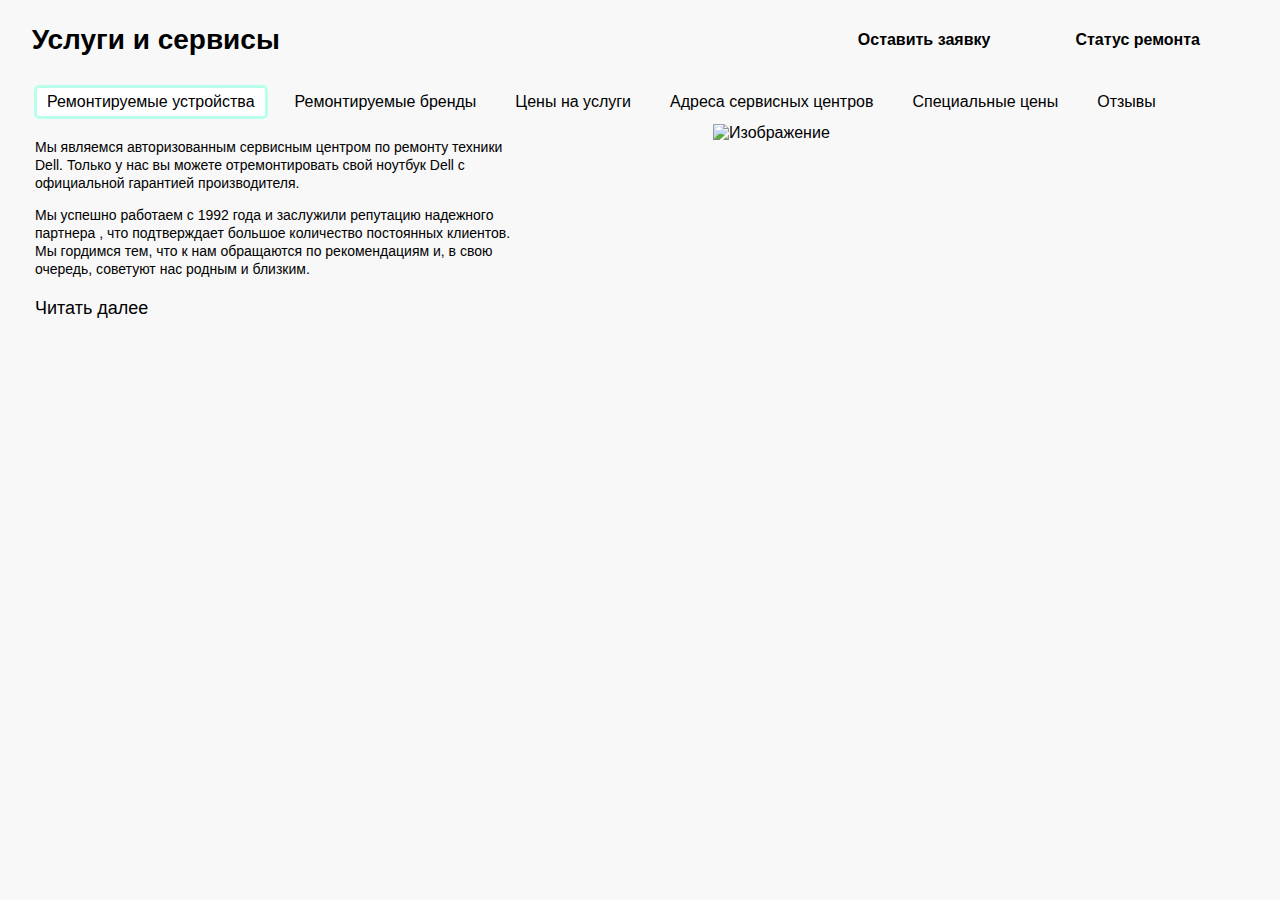
==== docs/index.html @ 18c1a2f1 "Add files via upload" ====
<!DOCTYPE html>
<html lang="ru">
<head>
    <meta charset="UTF-8">
    <meta name="viewport" content="width=device-width,initial-scale=1,maximum-scale=1,user-scalable=0">
    <link rel="stylesheet" href="style.css">
    <title>Построение сеток + БЭМ наименование</title>
</head>
<body>
    <header class="header">
        <section class="header__column1">
            <button class="header__logo1" alt="burger"></button>
            <img src="./assets/images/divider.svg" alt="devider" class="header__logo9">
            <img src="./assets/images/Group.svg" alt="Group" class="header__logo2">
            <img src="./assets/images/divider.svg" alt="devider" class="header__logo3">
        </section>
        <section class="header__column2">
            <button class="header__logo6" alt="profile"></button>
            <button class="header__logo7" alt="chat"></button>
            <button class="header__logo8" alt="call"></button>
            <img src="./assets/images/divider.svg"" alt="devider" class="header__logo10" >
            <button class="header__logo4" alt="repair"></button>
            <button class="header__logo5" alt="search"></button>
        </section>
    </header>
    <main class="main">
        <div class="main__columns">
            <h1 class="title">
                    Услуги и сервисы
            </h1>
            <h2 class="main__spans">
                <span class="main__application">Оставить заявку</span>
                <button class="header__logo4" alt="repair"></button>
                <span class="main__status">Статус ремонта</span>
                <button class="header__logo5" alt="search"></button>
            </h2>
        </div>
        <nav class="main__menu">
            <ul class="main__menu-list">
                <li class="main__menu block1">Ремонтируемые устройства</li>
                <li class="main__menu block2">Ремонтируемые бренды</li>
                <li class="main__menu block3">Цены на услуги</li>
                <li class="main__menu block4">Адреса сервисных центров</li>
                <li class="main__menu block5">Специальные цены</li>
                <li class="main__menu block6">Отзывы</li>
            </ul>
        </nav>
        <div class="main-columns">
            <div class="left-column">
                <div class="text">
                    <p class="text__1p">Мы являемся авторизованным сервисным центром по ремонту техники Dell. Только у нас вы можете отремонтировать свой ноутбук Dell с официальной гарантией производителя.</p>

                    <p class="text__2p">
                        <span class="text__hide">Мы успешно работаем с 1992 года и заслужили репутацию надежного партнера</span>
                        <span class="text__hide2">, что подтверждает большое количество постоянных клиентов. Мы гордимся тем, что к нам обращаются по рекомендациям и, в свою очередь, советуют нас родным и близким.</span></p>
                </div>
                <button class="button"><span class="button__span">Читать далее</span></button>
            </div>
            <div class="right-column">
                <img src="./assets/images/_MG_3223.png" alt="Изображение" class="picture">
            </div>
        </div>
    </main>
</body>
</html>
---- docs/style.css ----
@font-face {
    font-family: 'TTLakes';
    font-style: normal;
    font-weight: normal;
    src: local('TTLakes-regular'),
    url('./assets/fonts/TTLakes-Bold.ttf'),
}

@font-face {
    font-family: TTLakes;
    font-style: bold;
    src: local('TTLakes-Bold')
    ('./assets/fonts/TTLakes-Bold.ttf');
}

body {
    font-family: 'TTLakes', sans-serif;
    margin: 0;
    background-color:
    #F8F8F8;
}

.header {
    display: flex;
    justify-content: space-between;
    align-items:center;
    padding-top: 19px;
    padding-bottom: 19px;
    padding-left: 16px;
    padding-right: 16px;
    max-width: 1072px;
    max-height: 88px;
    background-color: white;
    border-bottom: 1px solid #B8FFEC;
}

.main__spans {
    display: none;
}

.header__column1 {
    display: flex;
    align-items: center;
    gap: 15px;
}

.header__column2 {
    display: flex;
    align-items: center;
    gap: 15px;
}

.header__logo1 {
    background: url(./assets/images/burger.svg);
    width: 40px;
    height: 40px;
    border-width: 0;
    order: 1;
}

.header__logo2 {
    order: 2;
}

.header__logo3 {
    order: 3;

}

.header__logo4 {
    background: url(./assets/images/repair.svg);
    width: 40px;
    height: 40px;
    border-width: 0;
    order: 4;
}

.header__logo5 {
    background: url(./assets/images/checkstatus.svg);
    width: 40px;
    height: 40px;
    border-width: 0;
    order: 8;
}

.header__logo6 {
    background: url(./assets/images/profile.svg);
    width: 40px;
    height: 40px;
    border-width: 0;
}

.header__logo7 {
    background: url(./assets/images/chat.svg);
    width: 40px;
    height: 40px;

    border-width: 0;
}

.header__logo8 {
    background: url(./assets/images/call.svg);
    width: 40px;
    height: 40px;
    border-width: 0;
}

.header__logo9 {
    display: none;
}

.header__logo10 {
    display: none;
}

.title {
    padding-left: 15px;
    margin-top: 20px;
    margin-bottom: 20px;
    padding: 0;
    max-height: 40px;
    font-size: 28px;
    line-height: 40px;
}

h1 {
    font-weight: bold;
}

.title::before {
    display: inline-block;
    vertical-align: middle;
    line-height: 1;
    content: url(./assets/images/highlight.svg);
    margin-right: 10px;
}

main {
    border-top: 1px solid #B8FFEC;
}

.main__menu {
    display: flex;
    overflow-x: scroll;
    flex-wrap: nowrap;
}

::-webkit-scrollbar {
    display: none;
} 

.main__menu-list {
    display: flex;
    align-items: center;
    margin: 0;
    padding: 5px;
    white-space: nowrap;
    
}

.block1 {
    display: inline-block;
    vertical-align: middle;
    padding-left: 10px;
    padding-right: 10px;
    padding-top: 5px;
    padding-bottom: 5px;
    border: 3px solid #B8FFEC;
    border-radius: 5px;
    margin-left: 15px;
    background-color: white;
}

.block2 {
    display: inline-block;
    vertical-align: middle;
    padding-left: 10px;
    padding-right: 10px;
    padding-top: 5px;
    padding-bottom: 5px;
    border: 2px solid transparent;
    border-radius: 5px;
    margin-left: 15px;
}

.block3 {
    display: inline-block;
    vertical-align: middle;
    padding-left: 10px;
    padding-right: 10px;
    padding-top: 5px;
    padding-bottom: 5px;
    border: 2px solid transparent;
    border-radius: 5px;
    margin-left: 15px;
}

.block4 {
    display: inline-block;
    vertical-align: middle;
    padding-left: 10px;
    padding-right: 10px;
    padding-top: 5px;
    padding-bottom: 5px;
    border: 2px solid transparent;
    border-radius: 5px;
    margin-left: 15px;
}

.block5 {
    display: inline-block;
    vertical-align: middle;
    padding-left: 10px;
    padding-right: 10px;
    padding-top: 5px;
    padding-bottom: 5px;
    border: 2px solid transparent;
    border-radius: 5px;
    margin-left: 15px;
}

.block6 {
    display: inline-block;
    vertical-align: middle;
    padding-left: 10px;
    padding-right: 10px;
    padding-top: 5px;
    padding-bottom: 5px;
    border: 2px solid transparent;
    border-radius: 5px;
    margin-left: 15px;
}

.text {
    padding-left: 24px;
    padding-right: 20px;
    font-size: 14px;
    line-height: 18px;
}

.text__hide {
    display: none;
}

.text__hide2 {
    display: none;
}

.button {
    border-width: 0;
    background-color: transparent;
    padding: 0;
    margin: 0;
    font-size: 16px;
    margin-left: 16px;
}

.button__span {
    @font-face {
        font-family: 'TTLakes-bold';
        src: local('TTLakes-bold');
    }
    font-size: large;
    font-weight: 200;
}

.button::before {
    display: inline-block;
    vertical-align: middle;
    line-height: 1;
    content: url(./assets/images/expand.svg);
    margin: 0;
    font-weight: 900;
}

.picture {
    width: 320px;
    height: 230,8px;
}

@media (min-width: 0px) and (max-width: 767px)  {
    .header__logo6 {
        display: none;
    }

    .header__logo7 {
        display: none;
    }

    .header__logo8 {
        display: none;
    }

    .header__logo9 {
        display: none;
    }
}

@media (min-width: 768px) and (max-width: 1119px) {


    .button {
        font-size: 16px;
        margin-top: 15px;
        margin-left: 18px;
    }

    .header {
        padding-left: 24px;
        padding-right: 24px;
    }

    .title::before {
        display: inline-block;
        vertical-align: middle;
        line-height: 1;
        content: url(./assets/images/highlight.svg);
        margin-right: 24px;
    }
    
    .main__menu-list {
        margin-left: 12px;
    }

    .main-columns {
        display: flex;
        justify-content: space-between;
    }

    .right-column {
        margin-right: 24px;
        margin-top: 24px;
        width: 360px;
        height: 208px;
    }

    .left-column {
        width: 312px;
        height: 160px;
        margin-top: 24px;
        margin-left: 10px;
    }

    .text {
        margin: 0;
        padding-right: 0;
    }

    .text__hide {
        display: block;
    }

    .text__1p {
        width: 312px;
        padding-bottom: 15px;
        margin: 0;
    }

    .text__2p {
        margin: 0;
    }

    .header__logo3 {
        display: none;
    }

    .header__logo4 {
        background: url(./assets/images/repair.svg);
        width: 40px;
        height: 40px;
        border-width: 0;
    }

    .picture {
        min-width: 360px;
        min-height: 208px;
        border: 1px solid transparent;
        border-radius: 7px;
    }

    .header__column2 {
        display: flex;
        flex-flow: wrap;
    }

    .header__column2 .header__logo8 {
        order: -10;
    }

    .header__column2 .header__logo7 {
        order: -9;
    }

    .header__column2 .header__logo6 {
        order: -8;
    }

    .header__column1 .header__logo1 {
        order: -5;
    }

    .header__column1 .header__logo9 {
        display: block;
        order: -4;
    }

    .header__logo10 {
        display: block;
    }

}

@media (min-width: 1120px) {
    .main__menu-list {
        display: flex;
        flex-wrap: wrap;
        margin-left: 9px;
    }

    .header {
        display: none;
    }

    .main__columns {
        display: flex;
        justify-content: space-between;
    }

    .main__spans {
        display: flex;
        text-align: center;
        margin-top: 20px;
        margin-bottom: 20px;
        margin-right: 30px;
        padding: 0;
        max-height: 40px;
        font-size: 16px;
        line-height: 40px;
    }

    .main__application {
        padding-right: 10px;
        order:1;
    }

    .header__logo4 {
        order: 2;
    }

    .main__status {
        padding-left: 35px;
        padding-right: 10px;
        order: 3;
    }

    .header__logo5 {
        order: 4
    }

    .title::before {
        display: inline-block;
        vertical-align: middle;
        line-height: 1;
        content: url(./assets/images/highlight.svg);
        margin-right: 24px;
    }

    .main {
        border-top: none;
    }

    .main__menu-list {
        margin-left: 14px;
    }

    .main-columns {
        display: flex;
        justify-content: space-between;
    }

    .left-column {
        margin-left: 35px;
    }

    .right-column {
        margin-right: 35px;
        width: 532px;
        height: 307px;
    }

    .picture {
        min-width: 532px;
        min-height: 307px;
    }

    .text {
        padding-left: 0;
        width: 490px;
        height: 160px;
        margin-top: 0;
}

.text__hide, .text__hide2 {
    display: inline;
}

    .button {
        margin-left: 0;
        padding: 0;
        font-size: 16px;
    }

}
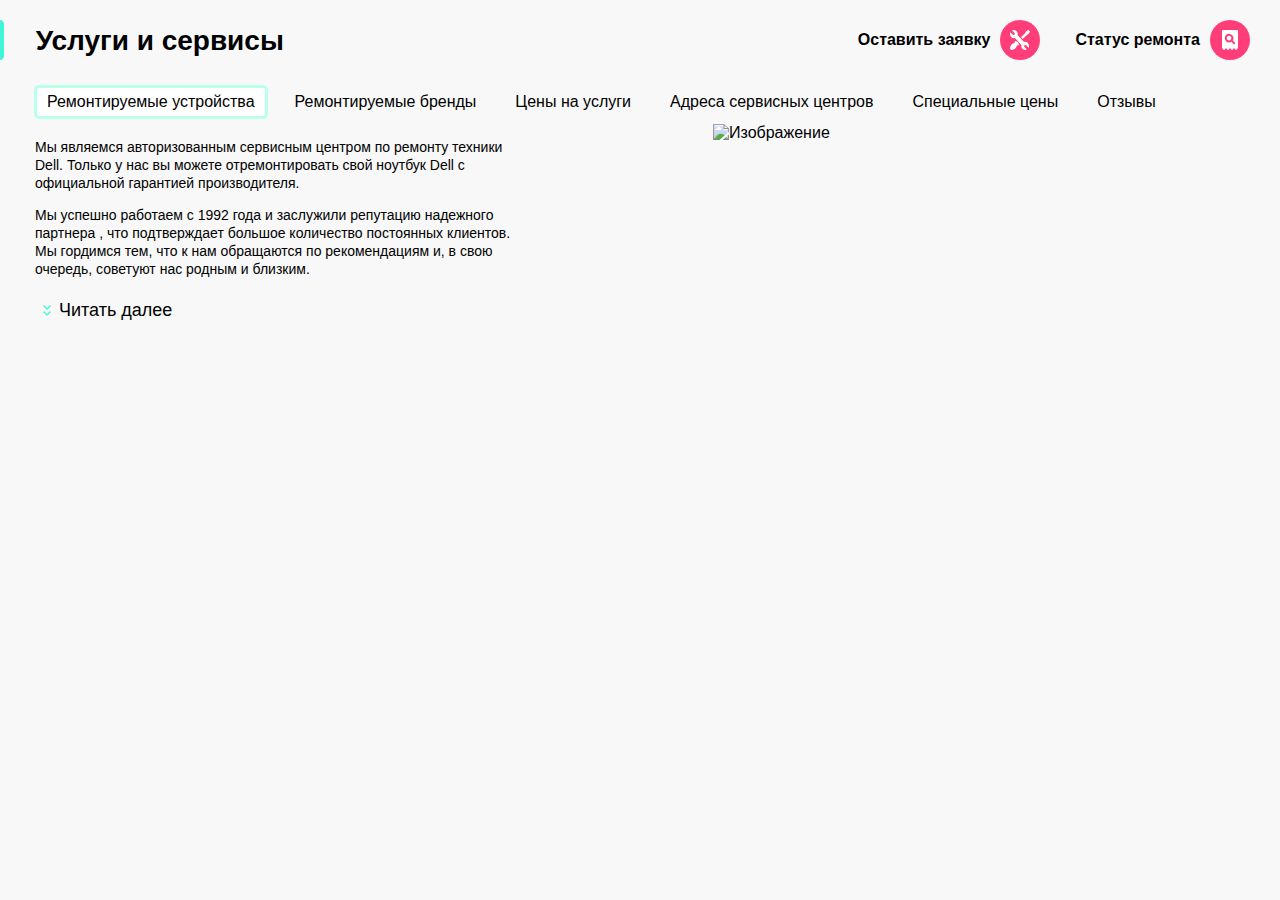
==== commit 795333ad: "Add files via upload" ====
--- a/docs/index.html
+++ b/docs/index.html
@@ -3,22 +3,22 @@
 <head>
     <meta charset="UTF-8">
     <meta name="viewport" content="width=device-width,initial-scale=1,maximum-scale=1,user-scalable=0">
-    <link rel="stylesheet" href="style.css">
+    <link rel="stylesheet" href="./style.css">
     <title>Построение сеток + БЭМ наименование</title>
 </head>
 <body>
     <header class="header">
         <section class="header__column1">
             <button class="header__logo1" alt="burger"></button>
-            <img src="./assets/images/divider.svg" alt="devider" class="header__logo9">
-            <img src="./assets/images/Group.svg" alt="Group" class="header__logo2">
-            <img src="./assets/images/divider.svg" alt="devider" class="header__logo3">
+            <img src="./assets/img/divider.svg" alt="devider" class="header__logo9">
+            <img src="./assets/img/Group.svg" alt="Group" class="header__logo2">
+            <img src="./assets/img/divider.svg" alt="devider" class="header__logo3">
         </section>
         <section class="header__column2">
             <button class="header__logo6" alt="profile"></button>
             <button class="header__logo7" alt="chat"></button>
             <button class="header__logo8" alt="call"></button>
-            <img src="./assets/images/divider.svg"" alt="devider" class="header__logo10" >
+            <img src="assets/img/divider.svg"" alt="devider" class="header__logo10" >
             <button class="header__logo4" alt="repair"></button>
             <button class="header__logo5" alt="search"></button>
         </section>
@@ -57,7 +57,7 @@
                 <button class="button"><span class="button__span">Читать далее</span></button>
             </div>
             <div class="right-column">
-                <img src="./assets/images/_MG_3223.png" alt="Изображение" class="picture">
+                <img src="assets/img/_MG_3223.png" alt="Изображение" class="picture">
             </div>
         </div>
     </main>
--- a/docs/style.css
+++ b/docs/style.css
@@ -51,7 +51,7 @@
 }
 
 .header__logo1 {
-    background: url(./assets/images/burger.svg);
+    background: url('/assets/img/burger.svg');
     width: 40px;
     height: 40px;
     border-width: 0;
@@ -68,7 +68,7 @@
 }
 
 .header__logo4 {
-    background: url(./assets/images/repair.svg);
+    background: url('/assets/img/repair.svg');
     width: 40px;
     height: 40px;
     border-width: 0;
@@ -76,7 +76,7 @@
 }
 
 .header__logo5 {
-    background: url(./assets/images/checkstatus.svg);
+    background: url('/assets/img/checkstatus.svg');
     width: 40px;
     height: 40px;
     border-width: 0;
@@ -84,14 +84,14 @@
 }
 
 .header__logo6 {
-    background: url(./assets/images/profile.svg);
+    background: url('/assets/images/profile.svg');
     width: 40px;
     height: 40px;
     border-width: 0;
 }
 
 .header__logo7 {
-    background: url(./assets/images/chat.svg);
+    background: url('/assets/img/chat.svg');
     width: 40px;
     height: 40px;
 
@@ -99,7 +99,7 @@
 }
 
 .header__logo8 {
-    background: url(./assets/images/call.svg);
+    background: url('/assets/img/call.svg');
     width: 40px;
     height: 40px;
     border-width: 0;
@@ -131,7 +131,7 @@
     display: inline-block;
     vertical-align: middle;
     line-height: 1;
-    content: url(./assets/images/highlight.svg);
+    content: url('/assets/img/highlight.svg');
     margin-right: 10px;
 }
 
@@ -268,7 +268,7 @@
     display: inline-block;
     vertical-align: middle;
     line-height: 1;
-    content: url(./assets/images/expand.svg);
+    content: url('/assets/img/expand.svg');
     margin: 0;
     font-weight: 900;
 }
@@ -314,7 +314,7 @@
         display: inline-block;
         vertical-align: middle;
         line-height: 1;
-        content: url(./assets/images/highlight.svg);
+        content: url('/assets/img/highlight.svg');
         margin-right: 24px;
     }
     
@@ -365,7 +365,7 @@
     }
 
     .header__logo4 {
-        background: url(./assets/images/repair.svg);
+        background: url('/assets/img/repair.svg');
         width: 40px;
         height: 40px;
         border-width: 0;
@@ -461,7 +461,7 @@
         display: inline-block;
         vertical-align: middle;
         line-height: 1;
-        content: url(./assets/images/highlight.svg);
+        content: url('/assets/img/highlight.svg');
         margin-right: 24px;
     }
 
